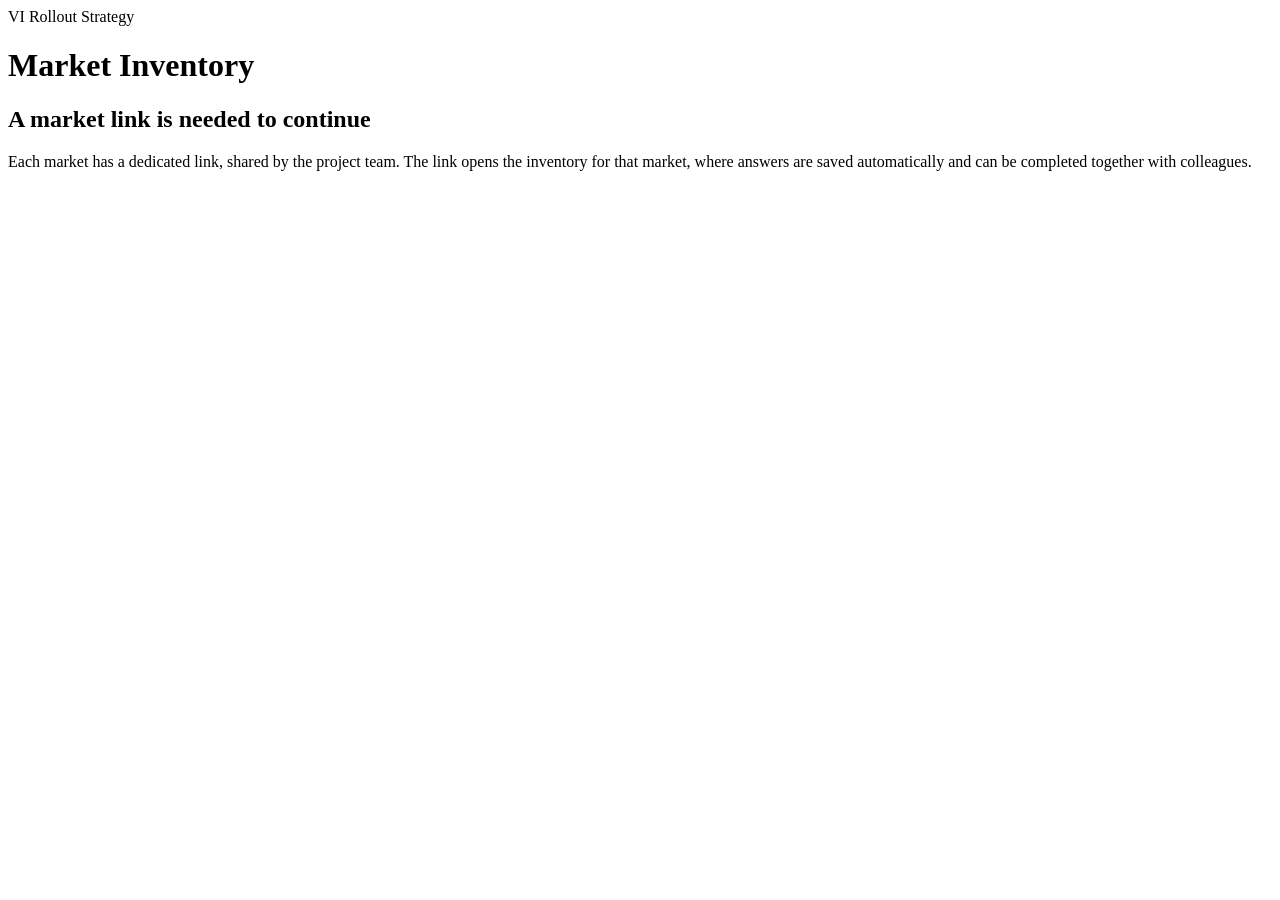
==== pmi-vi-survey-vercel/vi-vercel/public/index.html @ ca77ce1a "Add files via upload" ====
<!doctype html>
<html lang="en"><head><meta charset="utf-8"><meta name="viewport" content="width=device-width, initial-scale=1">
<title>VI Rollout · Market inventory</title><link rel="stylesheet" href="/static/style.css"></head>
<body>
<header class="topbar"><div><div class="brand">VI Rollout Strategy</div><h1>Market Inventory</h1></div></header>
<main><div class="center"><h2>A market link is needed to continue</h2>
<p>Each market has a dedicated link, shared by the project team. The link opens the inventory for that market, where answers are saved automatically and can be completed together with colleagues.</p></div></main>
</body></html>
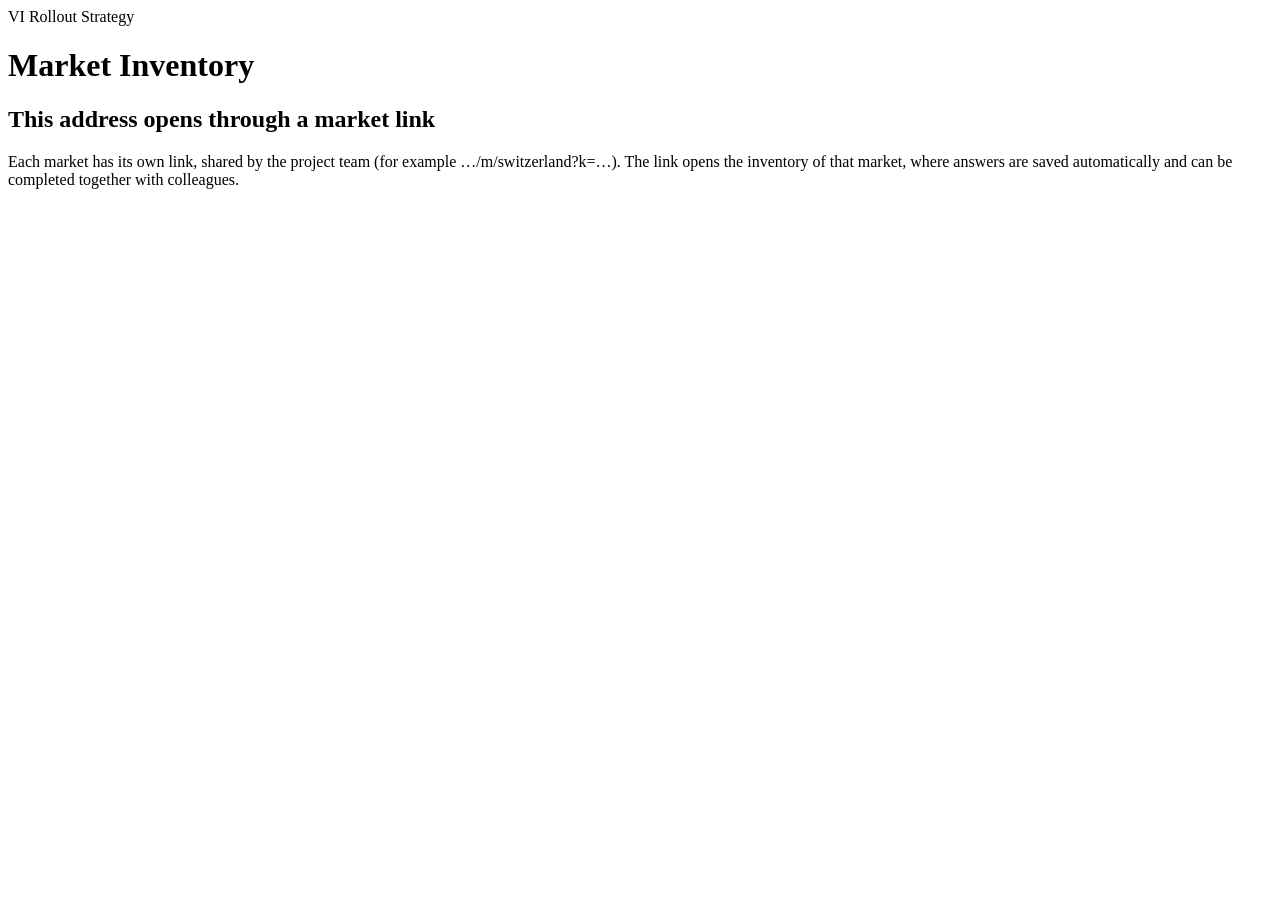
==== commit a5c7a935: "Add files via upload" ====
--- a/pmi-vi-survey-vercel/vi-vercel/public/index.html
+++ b/pmi-vi-survey-vercel/vi-vercel/public/index.html
@@ -3,6 +3,6 @@
 <title>VI Rollout · Market inventory</title><link rel="stylesheet" href="/static/style.css"></head>
 <body>
 <header class="topbar"><div><div class="brand">VI Rollout Strategy</div><h1>Market Inventory</h1></div></header>
-<main><div class="center"><h2>A market link is needed to continue</h2>
-<p>Each market has a dedicated link, shared by the project team. The link opens the inventory for that market, where answers are saved automatically and can be completed together with colleagues.</p></div></main>
+<main><div class="center"><h2>This address opens through a market link</h2>
+<p>Each market has its own link, shared by the project team (for example …/m/switzerland?k=…). The link opens the inventory of that market, where answers are saved automatically and can be completed together with colleagues.</p></div></main>
 </body></html>
